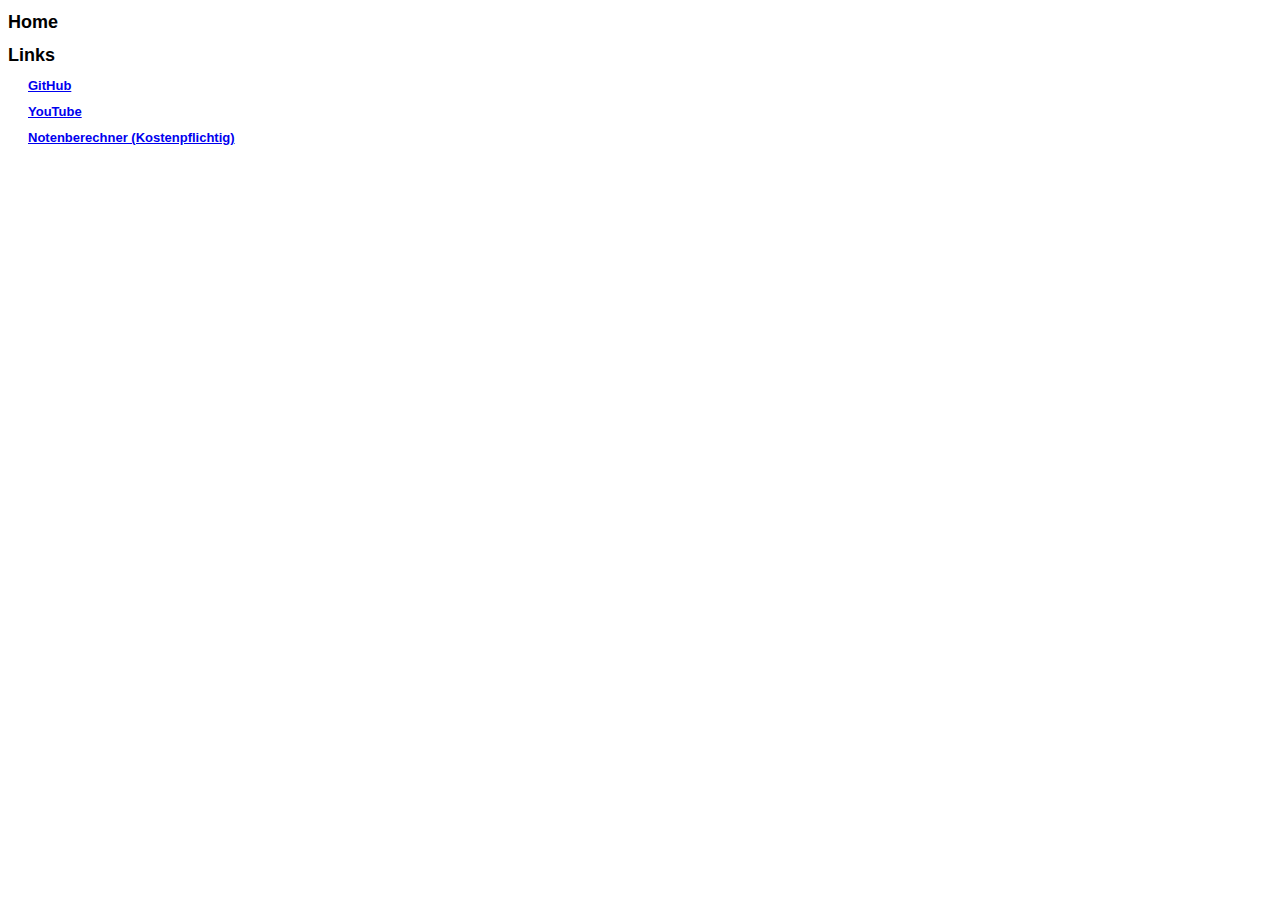
==== menue/menueinhalt.html @ 23f90071 "first commit" ====
<!DOCTYPE html>
<html lang="en">
<head>
    <meta charset="UTF-8">
    <meta http-equiv="X-UA-Compatible" content="IE=edge">
    <meta name="viewport" content="width=device-width, initial-scale=1.0">
    <link rel="stylesheet" href="../style.css">
    <title>Menue</title>
</head>
<body id="menuebody">
    <h1>Home</h1>
    <h1>Links</h1>
    <h2><a href="https://github.com/FujiwaraChoki" target="_blank">GitHub</a></h2>
    <h2><a href="https://www.youtube.com/channel/UC1ghEiTed2YQhLY1YNouzfQ" target="_blank">YouTube</a></h2>
    <h2><a href="../notenberechner/index.php" target="_top">Notenberechner (Kostenpflichtig)</a></h2>
</body>
</html>
---- style.css ----
#inhalt {
    background-color: lightskyblue;
    width: 790px;
    height: 450px;
    margin-top: 10px;
    margin-bottom: 10px;
    float: right;
}

#kopf, #menue, #fuss {
    background-color: #cfd3fd;
}

#menuebody h1 {
    font-size: large;
}

#menuebody h2 {
    font-size: small;
    padding-left: 20px;
}

#website {
    width: 975px;
    height: 630px;
    margin: 0 auto;
}

#kopf {
    width: 975px;
    height: 100px;
}

#menue {
    width: 175px;
    height: 450px;
    margin-top: 10px;
    margin-bottom: 10px;
    float: left;
}

#fuss {
    width: 975px;
    height: 60px;
    clear: both;
}

#inhaltbody, #kopfbody, #fussbody {
    text-align: center;
}

#inhaltbody {
    font-size: large;
    text-align: left;
}

body {
    font-family:-apple-system, BlinkMacSystemFont, 'Segoe UI', Roboto, Oxygen, Ubuntu, Cantarell, 'Open Sans', 'Helvetica Neue', sans-serif;
    font-size: 15px;
}

#indexbody {
    background: lightblue url("grafiken/background-gif.gif") no-repeat fixed center;
    background-size: 100%;
}

object {
    width: 100%;
    height: 100%;
    border-style: solid;
    border-color: black;
}
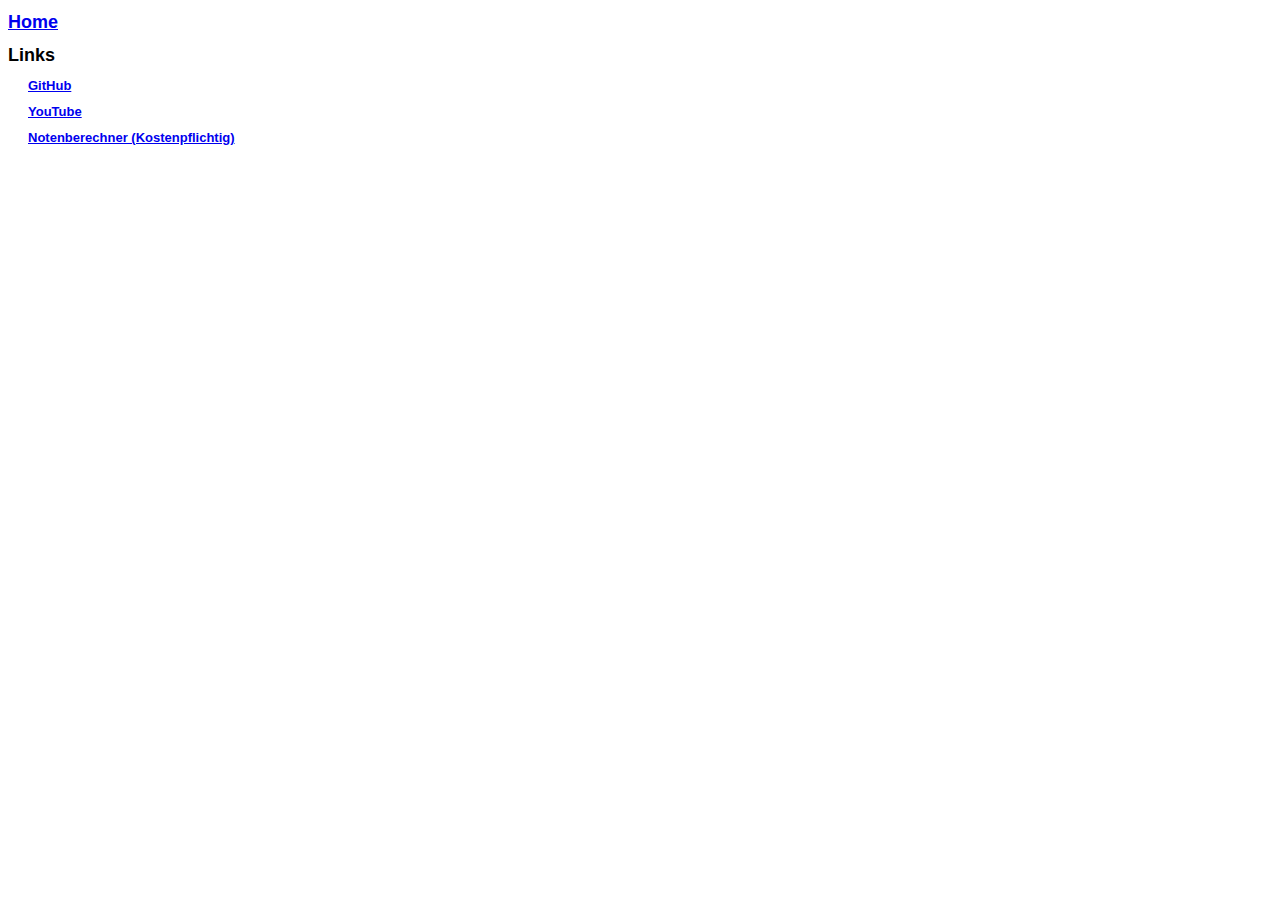
==== commit c08b8923: "Changes made in School" ====
--- a/menue/menueinhalt.html
+++ b/menue/menueinhalt.html
@@ -8,7 +8,7 @@
     <title>Menue</title>
 </head>
 <body id="menuebody">
-    <h1>Home</h1>
+    <h1><a href="../index.html" target="_top">Home</a></h1>
     <h1>Links</h1>
     <h2><a href="https://github.com/FujiwaraChoki" target="_blank">GitHub</a></h2>
     <h2><a href="https://www.youtube.com/channel/UC1ghEiTed2YQhLY1YNouzfQ" target="_blank">YouTube</a></h2>
--- a/style.css
+++ b/style.css
@@ -60,7 +60,7 @@
 }
 
 #indexbody {
-    background: lightblue url("grafiken/background-gif.gif") no-repeat fixed center;
+    background: url("grafiken/background-gif.gif") no-repeat fixed center;
     background-size: 100%;
 }
 
